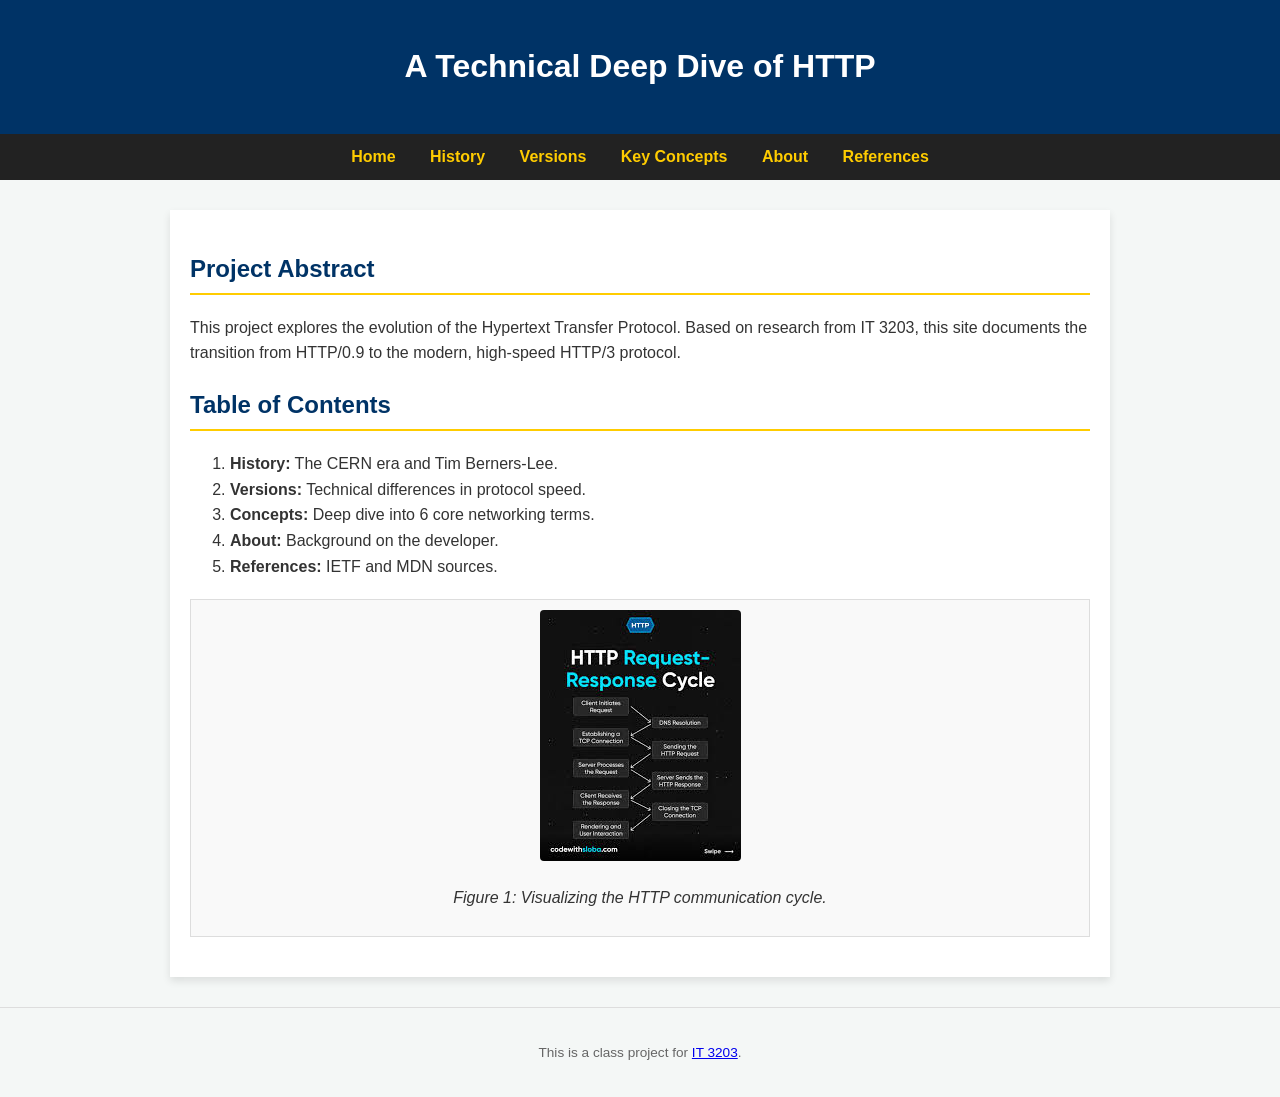
==== index.html @ ffd6ff44 "Fixing branch and pushing files" ====
<!DOCTYPE html>
<html lang="en">

<head>
    <meta charset="UTF-8">
    <title>HTTP Deep Dive | Home</title>
    <link rel="stylesheet" href="style.css">
</head>

<body>
    <header>
        <h1>A Technical Deep Dive of HTTP</h1>
    </header>
    <nav>
        <ul>
            <li><a href="index.html">Home</a></li>
            <li><a href="history.html">History</a></li>
            <li><a href="versions.html">Versions</a></li>
            <li><a href="concepts.html">Key Concepts</a></li>
            <li><a href="about.html">About</a></li>
            <li><a href="references.html">References</a></li>
        </ul>
    </nav>
    <main>
        <h2>Project Abstract</h2>
        <p>This project explores the evolution of the Hypertext Transfer Protocol. Based on research from IT 3203, this
            site documents the transition from HTTP/0.9 to the modern, high-speed HTTP/3 protocol.</p>

        <h2>Table of Contents</h2>
        <ol>
            <li><strong>History:</strong> The CERN era and Tim Berners-Lee.</li>
            <li><strong>Versions:</strong> Technical differences in protocol speed.</li>
            <li><strong>Concepts:</strong> Deep dive into 6 core networking terms.</li>
            <li><strong>About:</strong> Background on the developer.</li>
            <li><strong>References:</strong> IETF and MDN sources.</li>
        </ol>
        <div class="img-container">
            <img src="protocol.jpg" alt="Technical diagram of HTTP request and response">
            <p><em>Figure 1: Visualizing the HTTP communication cycle.</em></p>
        </div>
    </main>
    <footer>
        <p>This is a class project for <a href="https://ksuweb.github.io/IT3203/">IT 3203</a>.</p>
    </footer>
</body>

</html>
---- style.css ----
/* IT 3203 Project Milestone 1 - Thomas Atalla */
/* Simple Business Style - Clean and Professional */

body {
    font-family: 'Segoe UI', Arial, sans-serif;
    line-height: 1.6;
    margin: 0;
    padding: 0;
    color: #333;
    background-color: #f4f7f6;
}

header {
    background-color: #003366;
    /* Deep Business Blue */
    color: white;
    padding: 20px 0;
    text-align: center;
}

/* Consistent Main Menu */
nav {
    background-color: #222;
    padding: 10px;
    text-align: center;
}

nav ul {
    list-style: none;
    margin: 0;
    padding: 0;
}

nav ul li {
    display: inline;
    margin: 0 15px;
}

nav ul li a {
    color: #ffcc00;
    /* Gold Accent */
    text-decoration: none;
    font-weight: bold;
}

nav ul li a:hover {
    text-decoration: underline;
}

main {
    max-width: 900px;
    margin: 30px auto;
    padding: 20px;
    background: white;
    box-shadow: 0 4px 8px rgba(0, 0, 0, 0.1);
}

h2 {
    color: #003366;
    border-bottom: 2px solid #ffcc00;
    padding-bottom: 5px;
}

/* Table Requirement */
table {
    width: 100%;
    border-collapse: collapse;
    margin: 20px 0;
}

th,
td {
    border: 1px solid #ccc;
    padding: 12px;
    text-align: left;
}

th {
    background-color: #eee;
}

/* Required Footer Note */
footer {
    text-align: center;
    padding: 20px;
    font-size: 0.85rem;
    color: #666;
    border-top: 1px solid #ddd;
    margin-top: 20px;
}
/* Image Styling for Milestone 1 */
.img-container {
    text-align: center;
    margin: 20px 0;
    padding: 10px;
    background-color: #f9f9f9;
    border: 1px solid #ddd;
}

img {
    max-width: 100%; /* Ensures the image fits on the screen */
    height: auto;
    border-radius: 4px;
}
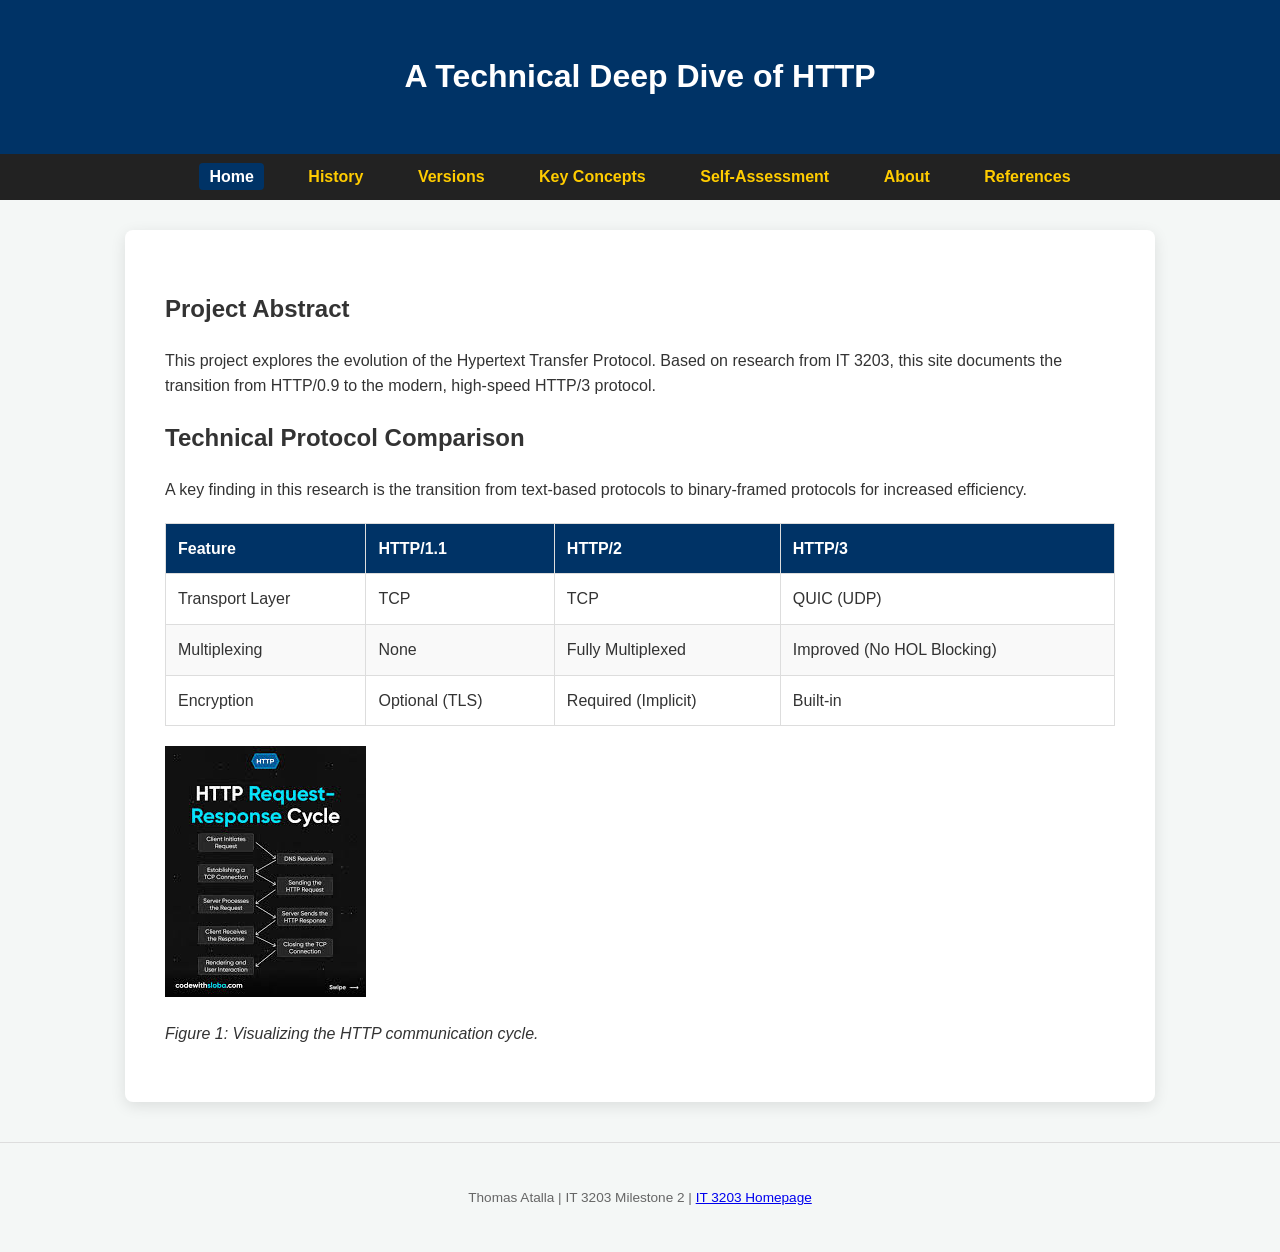
==== commit ddb4646a: "2ND Milestone" ====
--- a/index.html
+++ b/index.html
@@ -1,47 +1,77 @@
 <!DOCTYPE html>
 <html lang="en">
-
 <head>
     <meta charset="UTF-8">
+    <meta name="viewport" content="width=device-width, initial-scale=1.0">
     <title>HTTP Deep Dive | Home</title>
     <link rel="stylesheet" href="style.css">
 </head>
-
 <body>
     <header>
         <h1>A Technical Deep Dive of HTTP</h1>
     </header>
+
     <nav>
         <ul>
-            <li><a href="index.html">Home</a></li>
+            <li><a href="index.html" class="active">Home</a></li>
             <li><a href="history.html">History</a></li>
             <li><a href="versions.html">Versions</a></li>
             <li><a href="concepts.html">Key Concepts</a></li>
+            <li><a href="quiz.html">Self-Assessment</a></li> 
             <li><a href="about.html">About</a></li>
             <li><a href="references.html">References</a></li>
         </ul>
     </nav>
+
     <main>
-        <h2>Project Abstract</h2>
-        <p>This project explores the evolution of the Hypertext Transfer Protocol. Based on research from IT 3203, this
-            site documents the transition from HTTP/0.9 to the modern, high-speed HTTP/3 protocol.</p>
+        <section>
+            <h2>Project Abstract</h2>
+            <p>This project explores the evolution of the Hypertext Transfer Protocol. Based on research from IT 3203, this site documents the transition from HTTP/0.9 to the modern, high-speed HTTP/3 protocol.</p>
+        </section>
 
-        <h2>Table of Contents</h2>
-        <ol>
-            <li><strong>History:</strong> The CERN era and Tim Berners-Lee.</li>
-            <li><strong>Versions:</strong> Technical differences in protocol speed.</li>
-            <li><strong>Concepts:</strong> Deep dive into 6 core networking terms.</li>
-            <li><strong>About:</strong> Background on the developer.</li>
-            <li><strong>References:</strong> IETF and MDN sources.</li>
-        </ol>
+        <section>
+            <h2>Technical Protocol Comparison</h2>
+            <p>A key finding in this research is the transition from text-based protocols to binary-framed protocols for increased efficiency.</p>
+            <table>
+                <thead>
+                    <tr>
+                        <th>Feature</th>
+                        <th>HTTP/1.1</th>
+                        <th>HTTP/2</th>
+                        <th>HTTP/3</th>
+                    </tr>
+                </thead>
+                <tbody>
+                    <tr>
+                        <td>Transport Layer</td>
+                        <td>TCP</td>
+                        <td>TCP</td>
+                        <td>QUIC (UDP)</td>
+                    </tr>
+                    <tr>
+                        <td>Multiplexing</td>
+                        <td>None</td>
+                        <td>Fully Multiplexed</td>
+                        <td>Improved (No HOL Blocking)</td>
+                    </tr>
+                    <tr>
+                        <td>Encryption</td>
+                        <td>Optional (TLS)</td>
+                        <td>Required (Implicit)</td>
+                        <td>Built-in</td>
+                    </tr>
+                </tbody>
+            </table>
+        </section>
+
         <div class="img-container">
             <img src="protocol.jpg" alt="Technical diagram of HTTP request and response">
             <p><em>Figure 1: Visualizing the HTTP communication cycle.</em></p>
         </div>
     </main>
+
     <footer>
-        <p>This is a class project for <a href="https://ksuweb.github.io/IT3203/">IT 3203</a>.</p>
+        <p>Thomas Atalla | IT 3203 Milestone 2 | <a href="https://ksuweb.github.io/IT3203/">IT 3203 Homepage</a></p>
     </footer>
 </body>
-
 </html>
--- a/style.css
+++ b/style.css
@@ -1,104 +1,94 @@
-/* IT 3203 Project Milestone 1 - Thomas Atalla */
-/* Simple Business Style - Clean and Professional */
+/* Thomas Atalla | IT 3203 Milestone 2 Optimized CSS */
 
 body {
-    font-family: 'Segoe UI', Arial, sans-serif;
+    font-family: 'Segoe UI', Tahoma, Arial, sans-serif;
     line-height: 1.6;
     margin: 0;
-    padding: 0;
+    background-color: #f4f7f6;
     color: #333;
-    background-color: #f4f7f6;
+}
+
+header, footer {
+    text-align: center;
+    padding: 30px 0;
 }
 
 header {
-    background-color: #003366;
-    /* Deep Business Blue */
+    background-color: #003366; /* Business Blue */
     color: white;
-    padding: 20px 0;
-    text-align: center;
 }
 
-/* Consistent Main Menu */
 nav {
     background-color: #222;
     padding: 10px;
     text-align: center;
 }
 
-nav ul {
-    list-style: none;
-    margin: 0;
-    padding: 0;
+nav ul { list-style: none; margin: 0; padding: 0; }
+nav ul li { display: inline; margin: 0 15px; }
+
+nav ul li a {
+    color: #ffcc00; /* Gold accent */
+    text-decoration: none;
+    font-weight: bold;
+    padding: 5px 10px;
+    transition: 0.3s;
 }
 
-nav ul li {
-    display: inline;
-    margin: 0 15px;
-}
-
-nav ul li a {
-    color: #ffcc00;
-    /* Gold Accent */
-    text-decoration: none;
-    font-weight: bold;
-}
-
-nav ul li a:hover {
-    text-decoration: underline;
+/* Active State for Navigation */
+nav ul li a.active {
+    color: #fff;
+    background-color: #003366;
+    border-radius: 4px;
 }
 
 main {
-    max-width: 900px;
+    max-width: 950px;
     margin: 30px auto;
-    padding: 20px;
+    padding: 40px;
     background: white;
-    box-shadow: 0 4px 8px rgba(0, 0, 0, 0.1);
+    box-shadow: 0 4px 15px rgba(0,0,0,0.1);
+    border-radius: 8px;
 }
 
-h2 {
-    color: #003366;
-    border-bottom: 2px solid #ffcc00;
-    padding-bottom: 5px;
-}
-
-/* Table Requirement */
+/* Enhanced Content Styling */
 table {
     width: 100%;
     border-collapse: collapse;
     margin: 20px 0;
 }
 
-th,
-td {
-    border: 1px solid #ccc;
-    padding: 12px;
-    text-align: left;
+th, td { border: 1px solid #ddd; padding: 12px; text-align: left; }
+th { background-color: #003366; color: white; }
+tr:nth-child(even) { background-color: #f9f9f9; }
+
+/* Quiz Styling */
+.question-card {
+    border: 1px solid #ddd;
+    padding: 20px;
+    margin-bottom: 20px;
+    border-radius: 6px;
+    background: #fafafa;
 }
 
-th {
-    background-color: #eee;
+.feedback { font-weight: bold; margin-top: 10px; }
+.hidden { display: none; }
+
+.controls button {
+    padding: 12px 25px;
+    border: none;
+    border-radius: 4px;
+    cursor: pointer;
+    font-weight: bold;
+    color: white;
 }
 
-/* Required Footer Note */
+button[onclick="calculateScore()"] { background: #003366; }
+button[type="reset"] { background: #777; margin-left: 10px; }
+
 footer {
-    text-align: center;
-    padding: 20px;
     font-size: 0.85rem;
     color: #666;
     border-top: 1px solid #ddd;
-    margin-top: 20px;
-}
-/* Image Styling for Milestone 1 */
-.img-container {
-    text-align: center;
-    margin: 20px 0;
-    padding: 10px;
-    background-color: #f9f9f9;
-    border: 1px solid #ddd;
-}
-
-img {
-    max-width: 100%; /* Ensures the image fits on the screen */
-    height: auto;
-    border-radius: 4px;
+    margin-top: 40px;
 }
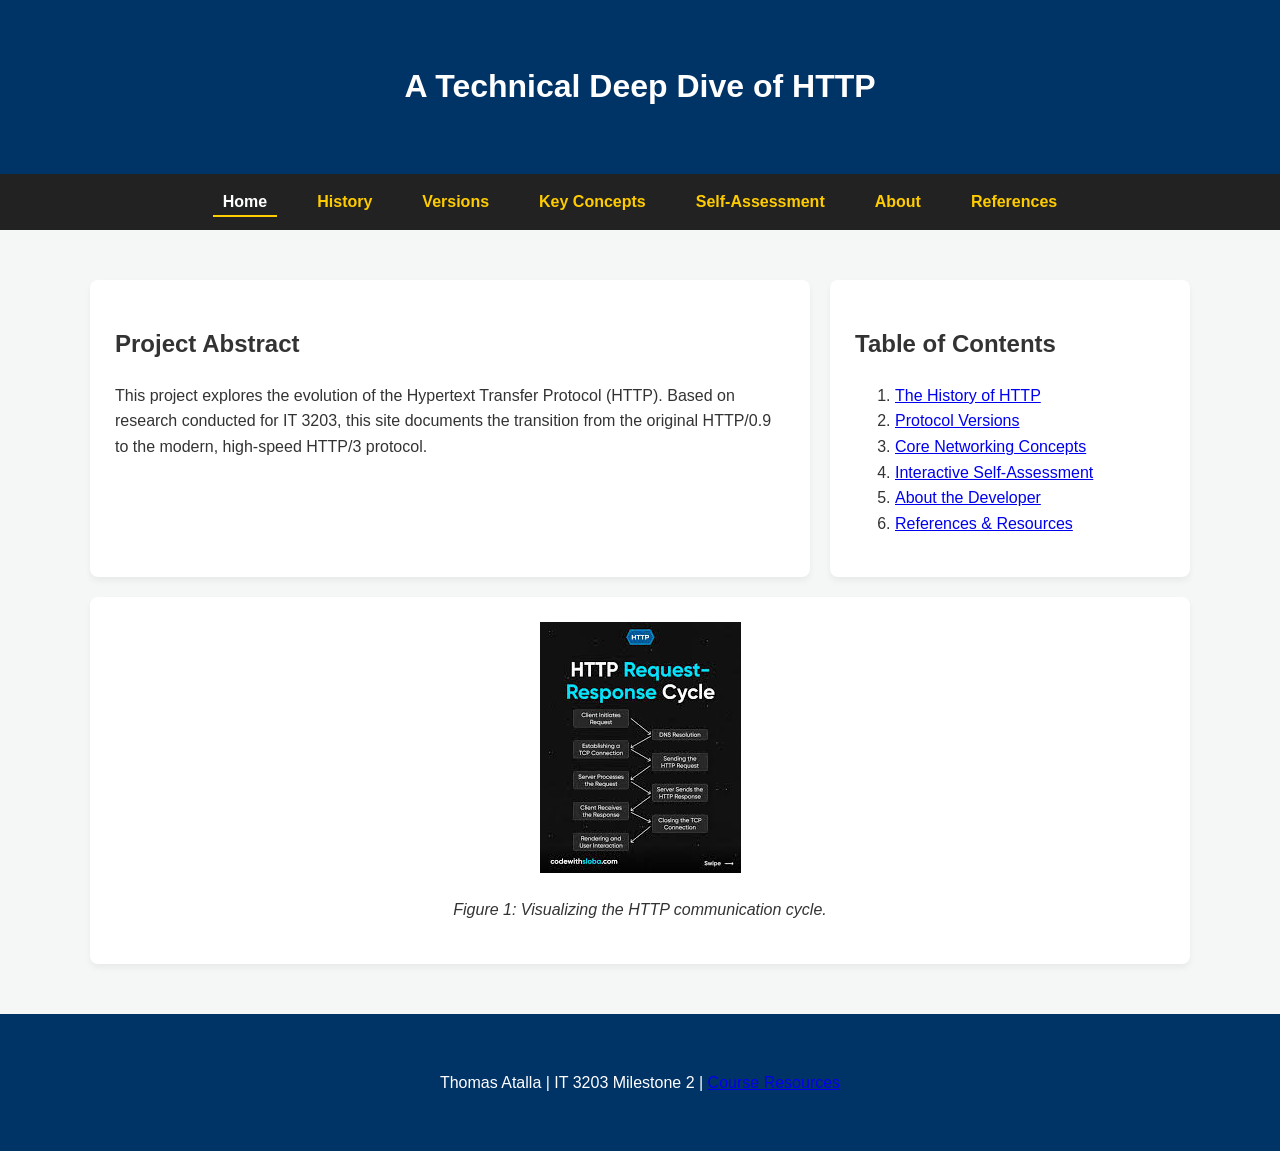
==== commit 786af627: "Added Feedback and 2nd Milestone" ====
--- a/index.html
+++ b/index.html
@@ -3,7 +3,7 @@
 <head>
     <meta charset="UTF-8">
     <meta name="viewport" content="width=device-width, initial-scale=1.0">
-    <title>HTTP Deep Dive | Home</title>
+    <title>HTTP Protocol Research | Home</title>
     <link rel="stylesheet" href="style.css">
 </head>
 <body>
@@ -12,7 +12,7 @@
     </header>
 
     <nav>
-        <ul>
+        <ul class="flex-nav">
             <li><a href="index.html" class="active">Home</a></li>
             <li><a href="history.html">History</a></li>
             <li><a href="versions.html">Versions</a></li>
@@ -23,55 +23,34 @@
         </ul>
     </nav>
 
-    <main>
-        <section>
+    <main class="grid-container">
+        
+        <section class="card">
             <h2>Project Abstract</h2>
-            <p>This project explores the evolution of the Hypertext Transfer Protocol. Based on research from IT 3203, this site documents the transition from HTTP/0.9 to the modern, high-speed HTTP/3 protocol.</p>
+            <p>This project explores the evolution of the Hypertext Transfer Protocol (HTTP). Based on research conducted for IT 3203, this site documents the transition from the original HTTP/0.9 to the modern, high-speed HTTP/3 protocol.</p>
         </section>
 
-        <section>
-            <h2>Technical Protocol Comparison</h2>
-            <p>A key finding in this research is the transition from text-based protocols to binary-framed protocols for increased efficiency.</p>
-            <table>
-                <thead>
-                    <tr>
-                        <th>Feature</th>
-                        <th>HTTP/1.1</th>
-                        <th>HTTP/2</th>
-                        <th>HTTP/3</th>
-                    </tr>
-                </thead>
-                <tbody>
-                    <tr>
-                        <td>Transport Layer</td>
-                        <td>TCP</td>
-                        <td>TCP</td>
-                        <td>QUIC (UDP)</td>
-                    </tr>
-                    <tr>
-                        <td>Multiplexing</td>
-                        <td>None</td>
-                        <td>Fully Multiplexed</td>
-                        <td>Improved (No HOL Blocking)</td>
-                    </tr>
-                    <tr>
-                        <td>Encryption</td>
-                        <td>Optional (TLS)</td>
-                        <td>Required (Implicit)</td>
-                        <td>Built-in</td>
-                    </tr>
-                </tbody>
-            </table>
+        <section class="card">
+            <h2>Table of Contents</h2>
+            <ol>
+                <li><a href="history.html">The History of HTTP</a></li>
+                <li><a href="versions.html">Protocol Versions</a></li>
+                <li><a href="concepts.html">Core Networking Concepts</a></li>
+                <li><a href="quiz.html">Interactive Self-Assessment</a></li>
+                <li><a href="about.html">About the Developer</a></li>
+                <li><a href="references.html">References & Resources</a></li>
+            </ol>
         </section>
 
-        <div class="img-container">
-            <img src="protocol.jpg" alt="Technical diagram of HTTP request and response">
+        <section class="card full-width">
+            <img src="protocol.jpg" alt="Technical diagram of HTTP request and response cycle">
             <p><em>Figure 1: Visualizing the HTTP communication cycle.</em></p>
-        </div>
+        </section>
+
     </main>
 
     <footer>
-        <p>Thomas Atalla | IT 3203 Milestone 2 | <a href="https://ksuweb.github.io/IT3203/">IT 3203 Homepage</a></p>
+        <p>Thomas Atalla | IT 3203 Milestone 2 | <a href="https://ksuweb.github.io/IT3203/">Course Resources</a></p>
     </footer>
 </body>
 </html>
--- a/style.css
+++ b/style.css
@@ -1,7 +1,10 @@
-/* Thomas Atalla | IT 3203 Milestone 2 Optimized CSS */
+/* IT 3203 Milestone 2 - Thomas Atalla 
+   Refactored for CSS Grid and Flexbox Layouts
+*/
 
+/* --- Base & Reset --- */
 body {
-    font-family: 'Segoe UI', Tahoma, Arial, sans-serif;
+    font-family: 'Segoe UI', Tahoma, Geneva, Verdana, sans-serif;
     line-height: 1.6;
     margin: 0;
     background-color: #f4f7f6;
@@ -10,59 +13,82 @@
 
 header, footer {
     text-align: center;
-    padding: 30px 0;
-}
-
-header {
-    background-color: #003366; /* Business Blue */
+    padding: 40px 20px;
+    background-color: #003366; /* Deep Business Blue */
     color: white;
 }
 
+/* --- Navigation (Flexbox Implementation) --- */
 nav {
     background-color: #222;
-    padding: 10px;
-    text-align: center;
+    padding: 15px 0;
 }
 
-nav ul { list-style: none; margin: 0; padding: 0; }
-nav ul li { display: inline; margin: 0 15px; }
+.flex-nav {
+    display: flex;
+    justify-content: center;
+    list-style: none;
+    margin: 0;
+    padding: 0;
+    flex-wrap: wrap;
+}
 
-nav ul li a {
-    color: #ffcc00; /* Gold accent */
+.flex-nav li { margin: 0 15px; }
+
+.flex-nav a {
+    color: #ffcc00; /* Gold Accent */
     text-decoration: none;
     font-weight: bold;
     padding: 5px 10px;
     transition: 0.3s;
 }
 
-/* Active State for Navigation */
-nav ul li a.active {
+.flex-nav a.active {
     color: #fff;
-    background-color: #003366;
-    border-radius: 4px;
+    border-bottom: 2px solid #ffcc00;
 }
 
-main {
-    max-width: 950px;
+/* --- Content Layout (CSS Grid Implementation) --- */
+.grid-container {
+    display: grid;
+    max-width: 1100px;
     margin: 30px auto;
-    padding: 40px;
-    background: white;
-    box-shadow: 0 4px 15px rgba(0,0,0,0.1);
-    border-radius: 8px;
+    padding: 20px;
+    gap: 20px;
+    /* Two-column layout: Main content and Sidebar */
+    grid-template-columns: 2fr 1fr;
 }
 
-/* Enhanced Content Styling */
+/* --- Visual Components --- */
+.card {
+    background: white;
+    padding: 25px;
+    border-radius: 8px;
+    box-shadow: 0 4px 6px rgba(0,0,0,0.05);
+}
+
+.full-width {
+    grid-column: 1 / -1;
+    text-align: center;
+}
+
+/* --- Table Styling --- */
 table {
     width: 100%;
     border-collapse: collapse;
     margin: 20px 0;
 }
 
-th, td { border: 1px solid #ddd; padding: 12px; text-align: left; }
+th, td {
+    border: 1px solid #ddd;
+    padding: 12px;
+    text-align: left;
+}
+
 th { background-color: #003366; color: white; }
 tr:nth-child(even) { background-color: #f9f9f9; }
 
-/* Quiz Styling */
+/* --- Quiz Styling --- */
 .question-card {
     border: 1px solid #ddd;
     padding: 20px;
@@ -74,21 +100,9 @@
 .feedback { font-weight: bold; margin-top: 10px; }
 .hidden { display: none; }
 
-.controls button {
-    padding: 12px 25px;
-    border: none;
-    border-radius: 4px;
-    cursor: pointer;
-    font-weight: bold;
-    color: white;
-}
-
-button[onclick="calculateScore()"] { background: #003366; }
-button[type="reset"] { background: #777; margin-left: 10px; }
-
-footer {
-    font-size: 0.85rem;
-    color: #666;
-    border-top: 1px solid #ddd;
-    margin-top: 40px;
+/* --- Responsive Adjustments --- */
+@media (max-width: 768px) {
+    .grid-container {
+        grid-template-columns: 1fr;
+    }
 }
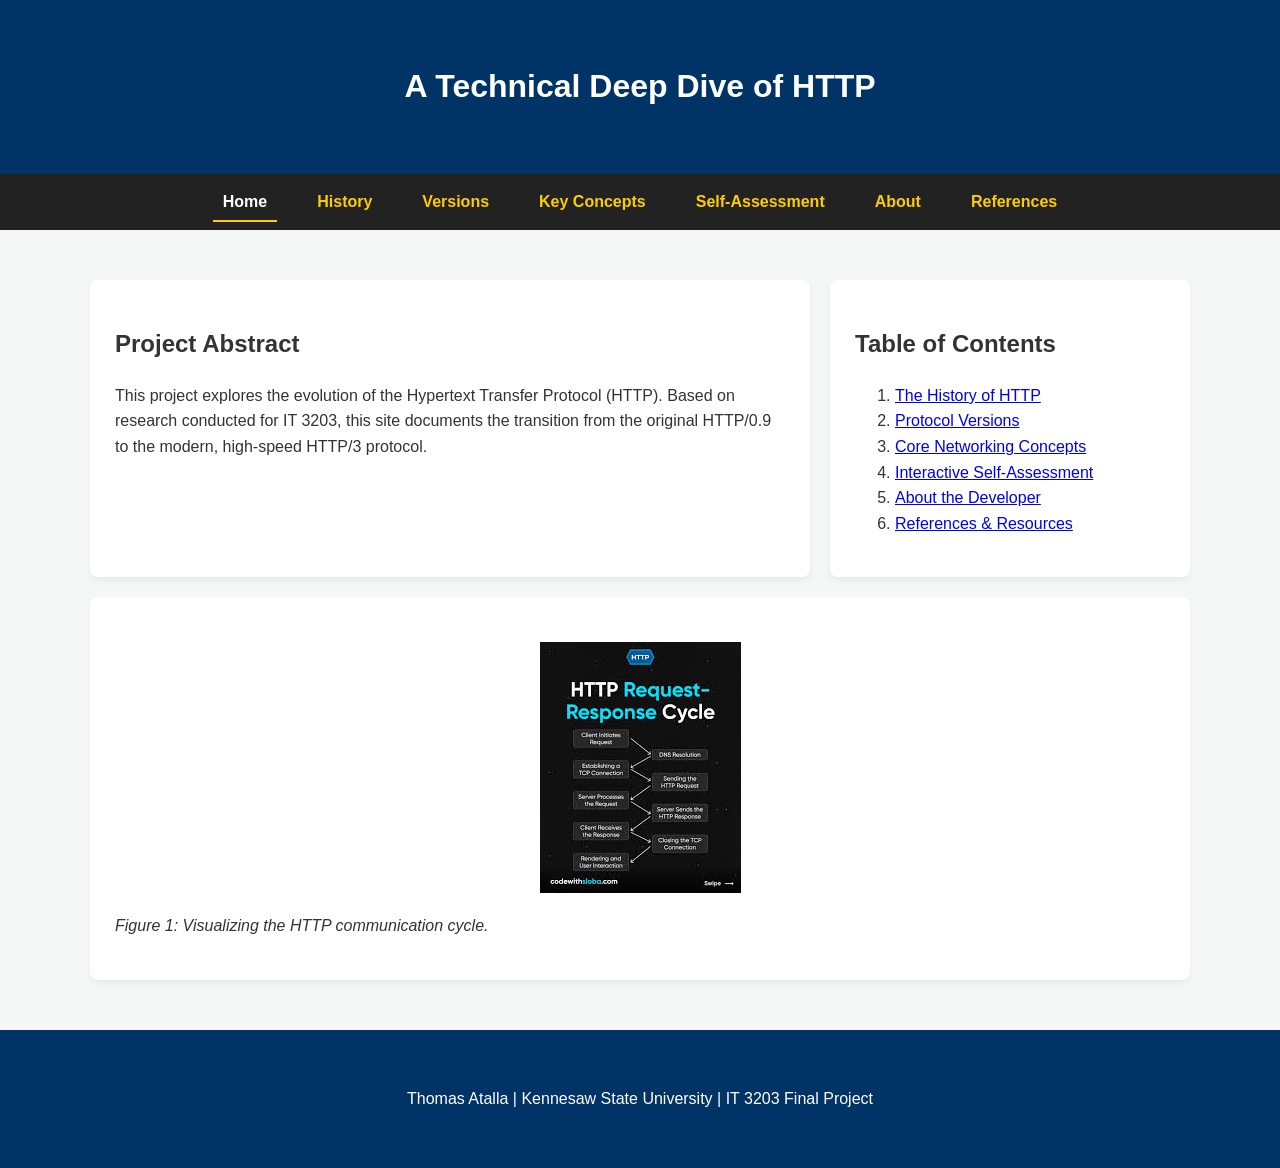
==== commit ad38365b: "Final Milestone" ====
--- a/index.html
+++ b/index.html
@@ -49,8 +49,8 @@
 
     </main>
 
-    <footer>
-        <p>Thomas Atalla | IT 3203 Milestone 2 | <a href="https://ksuweb.github.io/IT3203/">Course Resources</a></p>
+   <footer>
+        <p>Thomas Atalla | Kennesaw State University | IT 3203 Final Project</p>
     </footer>
 </body>
 </html>
--- a/style.css
+++ b/style.css
@@ -1,8 +1,9 @@
-/* IT 3203 Milestone 2 - Thomas Atalla 
-   Refactored for CSS Grid and Flexbox Layouts
+/* IT 3203 Final Project - Thomas Atalla
+   Documentation: This stylesheet implements a responsive grid-based layout 
+   using CSS Grid and Flexbox. It includes media queries for mobile-friendliness.
 */
 
-/* --- Base & Reset --- */
+/* --- Base & Global Styles --- */
 body {
     font-family: 'Segoe UI', Tahoma, Geneva, Verdana, sans-serif;
     line-height: 1.6;
@@ -14,11 +15,11 @@
 header, footer {
     text-align: center;
     padding: 40px 20px;
-    background-color: #003366; /* Deep Business Blue */
+    background-color: #003366; /* Consistent brand color */
     color: white;
 }
 
-/* --- Navigation (Flexbox Implementation) --- */
+/* --- Responsive Navigation (Requirement 1c-2) --- */
 nav {
     background-color: #222;
     padding: 15px 0;
@@ -30,36 +31,35 @@
     list-style: none;
     margin: 0;
     padding: 0;
-    flex-wrap: wrap;
+    flex-wrap: wrap; /* Allows menu items to wrap on smaller screens */
 }
 
 .flex-nav li { margin: 0 15px; }
 
 .flex-nav a {
-    color: #ffcc00; /* Gold Accent */
+    color: #ffcc00;
     text-decoration: none;
     font-weight: bold;
-    padding: 5px 10px;
+    padding: 10px;
     transition: 0.3s;
 }
 
-.flex-nav a.active {
+.flex-nav a:hover, .flex-nav a.active {
     color: #fff;
     border-bottom: 2px solid #ffcc00;
 }
 
-/* --- Content Layout (CSS Grid Implementation) --- */
+/* --- Layout: CSS Grid (Requirement 1c-1) --- */
 .grid-container {
     display: grid;
     max-width: 1100px;
     margin: 30px auto;
     padding: 20px;
     gap: 20px;
-    /* Two-column layout: Main content and Sidebar */
+    /* Default Desktop: Main content area and a sidebar */
     grid-template-columns: 2fr 1fr;
 }
 
-/* --- Visual Components --- */
 .card {
     background: white;
     padding: 25px;
@@ -69,40 +69,100 @@
 
 .full-width {
     grid-column: 1 / -1;
-    text-align: center;
 }
 
-/* --- Table Styling --- */
+/* --- Responsive Media & Tables (Requirement 1c-3) --- */
+img {
+    max-width: 100%; /* Prevents images from overflowing container */
+    height: auto;
+    display: block;
+    margin: 20px auto;
+}
+
+.table-container {
+    width: 100%;
+    overflow-x: auto; /* Adds scrollbar for tables on small mobile devices */
+    margin-bottom: 20px;
+}
+
 table {
     width: 100%;
     border-collapse: collapse;
-    margin: 20px 0;
 }
 
 th, td {
+    padding: 12px;
     border: 1px solid #ddd;
-    padding: 12px;
     text-align: left;
 }
 
-th { background-color: #003366; color: white; }
-tr:nth-child(even) { background-color: #f9f9f9; }
-
-/* --- Quiz Styling --- */
+/* --- Quiz Page Enhancements (Requirement 1c-4 & Feedback Fix) --- */
 .question-card {
-    border: 1px solid #ddd;
+    margin-bottom: 25px;
     padding: 20px;
-    margin-bottom: 20px;
-    border-radius: 6px;
+    border-left: 5px solid #003366;
     background: #fafafa;
 }
 
-.feedback { font-weight: bold; margin-top: 10px; }
-.hidden { display: none; }
+/* Aligns radio/checkbox options vertically for clarity */
+.question-card label {
+    display: block;
+    margin: 12px 0;
+    cursor: pointer;
+}
 
-/* --- Responsive Adjustments --- */
-@media (max-width: 768px) {
+.feedback {
+    margin-top: 10px;
+    font-weight: bold;
+    min-height: 1.2em;
+}
+
+.controls {
+    margin-top: 20px;
+    display: flex;
+    gap: 15px;
+}
+
+button {
+    padding: 12px 25px;
+    background-color: #003366;
+    color: white;
+    border: none;
+    border-radius: 4px;
+    font-weight: bold;
+    cursor: pointer;
+}
+
+button:hover {
+    background-color: #00509e;
+}
+
+/* --- Media Queries (Requirement 1a & 1b) --- */
+
+/* Width 1: Tablets and Large Phones (Under 850px) */
+@media (max-width: 850px) {
     .grid-container {
-        grid-template-columns: 1fr;
+        grid-template-columns: 1fr; /* Stacks everything in one column */
+        margin: 10px;
+    }
+}
+
+/* Width 2: Small Mobile Devices (Under 480px) */
+@media (max-width: 480px) {
+    header, footer {
+        padding: 20px 10px;
+    }
+
+    .flex-nav {
+        flex-direction: column; /* Vertical menu for mobile */
+        text-align: center;
+    }
+
+    .flex-nav li {
+        margin: 8px 0;
+    }
+
+    .controls {
+        flex-direction: column; /* Stacks buttons on top of each other */
     }
 }
